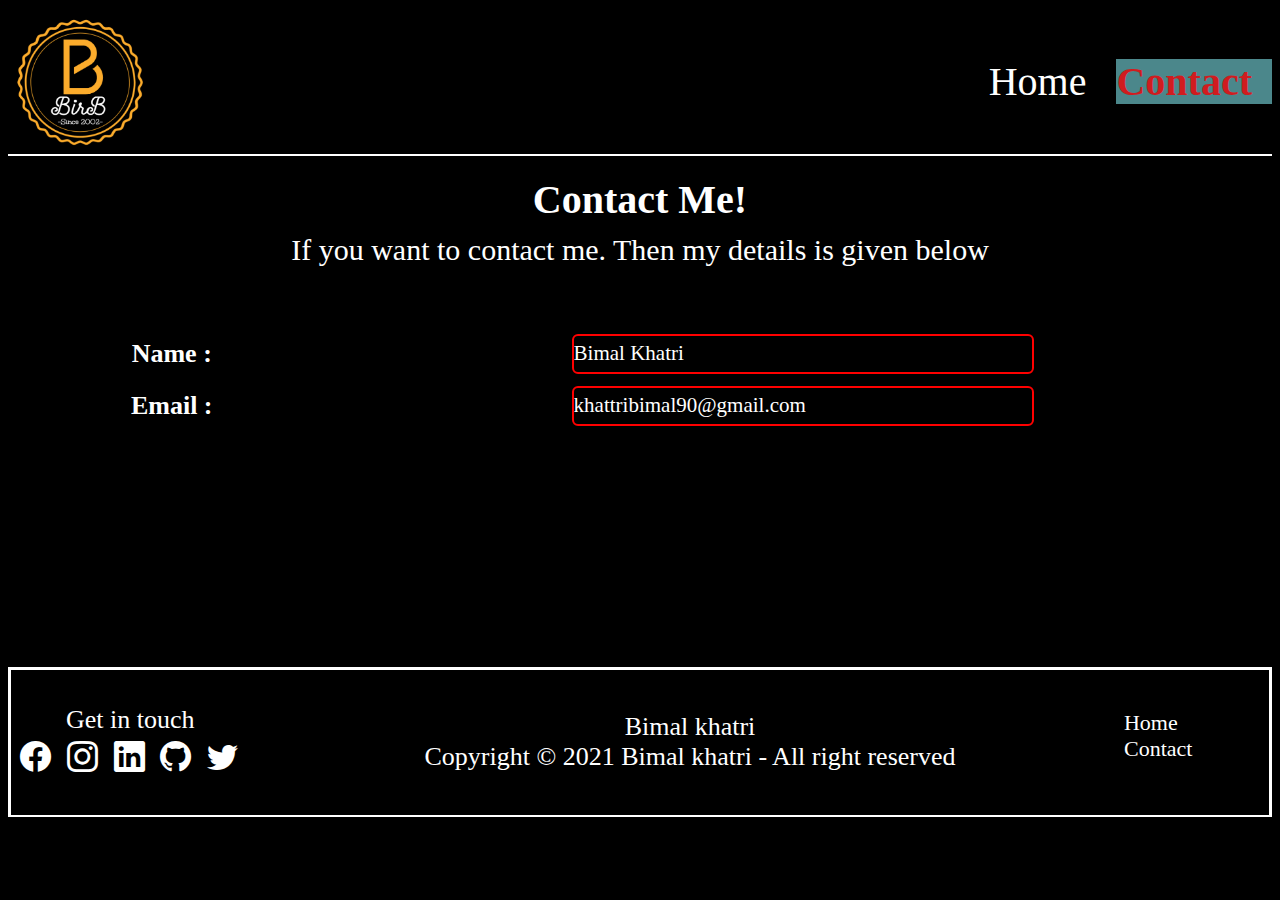
==== contact.html @ c2a44349 "Add files via upload" ====
<!DOCTYPE html>
<html>

<!--head section of my contact page's html starts here-->

	<head>
		<meta charset="UTF-8"/>
		<meta name="Description"  content="This is ContactPage of my portfolio"/>
		<meta name="author"  content="Bimal Khatri"/>
		<title> Contact page </title>
		<link rel="stylesheet" href="CSS/contact.css">
		<link rel="stylesheet" href="https://cdn.jsdelivr.net/npm/bootstrap-icons@1.5.0/font/bootstrap-icons.css">
		<script src="JavaScript/Submit.js"> </script>
		
	</head>

<!--head section of my contact page's html ends here-->

<!--body section of my contact page's html starts here-->

	<body>

		<!--nav section of my contact page's html starts here-->

		<nav id="nav">
			<div class="container">
				<a href="index.html"><img src="image/logo.png" alt="logo showing BirB" class="logo"/></a>
				<ul>
					<li><a href="index.html"> Home </a></li>
					<li><a href="contact.html" class="active"> Contact </a></li>
				</ul>
			</div>
		</nav>

		<!--nav section of my contact page's html ends here-->

		<!--section1 of my contact page's html starts here-->

		<section id="section1">
			<div class="container">
				<div class="section1-content">
					<h1> Contact Me!</h1>
					<p> If you want to contact me. Then my details is given below </p> 
				</div>
			</div>
		</section>

		<!--section1 of my contact page's html ends here-->

		<!--section2 of my contact page's html starts here-->

		<section class="section2">
			<div class="container">
				<form id = "form">
					<table class="table">
						<tr>
							<td> <label for="name"> Name : </label> <t/d>
							<td><input type="text" name="name" id="name"class="input" value="Bimal Khatri" readonly> </td>
						</tr>

						<tr>
							<td> <label for="email"> Email : </label> </td>
							<td><input type="email" name="email" id="email" class="input" value = "khattribimal90@gmail.com" readonly></td>
						</tr>
					</table>
				</form>
			</div>
		</section>

		<!--section2 of my contact page's html ends here-->

		<!--footer of my contact page's html starts here-->

		<footer id="footer">
			<div class="container">
				<div class="footer-element">
					<div class="media">
						<p> Get in touch</p>
						<ul>
							<li><a href="https://www.facebook.com/bimal.kshetri.3111/" target="_blank"> <i class="bi bi-facebook"></i> </a></li>
							<li><a href="https://www.instagram.com/bb._.g.o.d/" target="_blank"> <i class="bi bi-instagram"></i> </a></li>
							<li><a href="https://www.linkedin.com/in/bimal-kc-993707216" target= "_blank"> <i class= "bi bi-linkedin"></i> </a></li>
							<li><a href="https://github.com/Bimal-kc" target= "_blank"> <i class= "bi bi-github"></i> </a></li>
							<li><a href="https://twitter.com/bimalkh80249679" target="_blank"> <i class="bi bi-twitter"></i> </a></li>
						</ul>
					</div>

					<div class="copyright">
						<h>Bimal khatri<h>
						<p>Copyright &copy; 2021 Bimal khatri - All right reserved<p>
					</div>


					<div class="link">
						<ul>
							<li><a href="index.html"> Home </a></li>
							<li><a href="contact.html"> Contact </a></li>
						</ul>
					</div>
				</div>
			</div>
		</footer>

		<!--footer of my contact page's html ends here-->

	</body>
</html>
---- CSS/contact.css ----
*{
	border: 0px;
	padding: 0px;
	box-sizing: border-box;
	color: white;
	background-color: black;
	font-family: 'Times New Roman', Times, serif;
}


.container{
	width: 100%; 
	margin: auto;
	overflow: hidden;
}



/* style for Navigation bar starts here.*/

#nav ul{
	list-style: none;
	float: right;
	margin-top: 40px;
}

#nav ul li{
	display: inline;
}

#nav{
	background-color: black;
	padding-top: 10px;
	border-bottom: 2px solid white;
}

#nav a{
	text-decoration: none;
	padding-right: 20px;
	color: white;
	font-size: 40px;
}
#nav a:hover{
	color: blue;
}
#nav a.active{
	color: #D01C1FFF;
	font-weight: bold;
	background-color: #4B878BFF;
}
.logo{
	width: 150px;
	height: auto;
	float: left;
}

/* style for Navigation bar ends here.*/



/* style for contact Me section starts here.*/
#section1{
	padding-top: 20px;
}
.section1-content h1{
	text-align: center;
	font-size: 40px;
	width: 300px;
	margin: auto;
	margin-bottom: 10px;
}
.section1-content p{
	font-size: 30px;
	text-align: center;
	width: 90%;
	margin: auto;
}

/* style for contact Me section ends here.*/



/* style for form section starts here.*/

#form{
	width:100%;
	margin: auto;
	height: 400px;
	padding-top: 20px;
	padding-bottom: 40px;
}
.table{
	width: 100%;
	margin: auto;
	text-align: center;
	margin-top: 40px;
}
.table tr, td{
	padding: 5px;
	padding-left: 10px;
	font-size: 26px;
	font-weight: bold;
	margin-top: 100px;
}

.input{
	border: 2px solid red;
	width: 50%;
	height: 40px;
	font-size: 21px;
  	border-radius: 6px;	
}


/* style for footer section starts here.*/



#footer{
	color: white;
	height: 150px;
	border: 3px solid white;
}



.footer-element{
	display:flex;
	justify-content:space-between;
	height: 145px;
}




.footer-element ul{
	list-style: none;
}




.footer-element a{
	text-decoration: none;
}



#footer a:hover{
	color: blue;
}




#footer i:hover{
	color: blue;
}




.media{
	padding-top:35px;
	width:250px;
	height: 150px;
	font-size: 26px;
}


.media ul{
	margin:5px;
}

.media li{
	display: inline;
}



.media a{
	font-size: 31px;
	margin: 4px;;
}



.media p{
	
	padding:0px;
	padding-left: 55px;
	margin:0px;
}


.copyright{
	width:auto;
	font-size: 26px;
	margin:auto;
	text-align: center;
	
}



.copyright p{
	margin:auto;
}



.link{
	padding-top: 40px;
	width:150px;
	font-size: 22px;
	
}
.link ul{
	margin: 0px;
	padding-bottom: 5px;
	padding-left: 5px;
}



/* style for footer ends here.*/
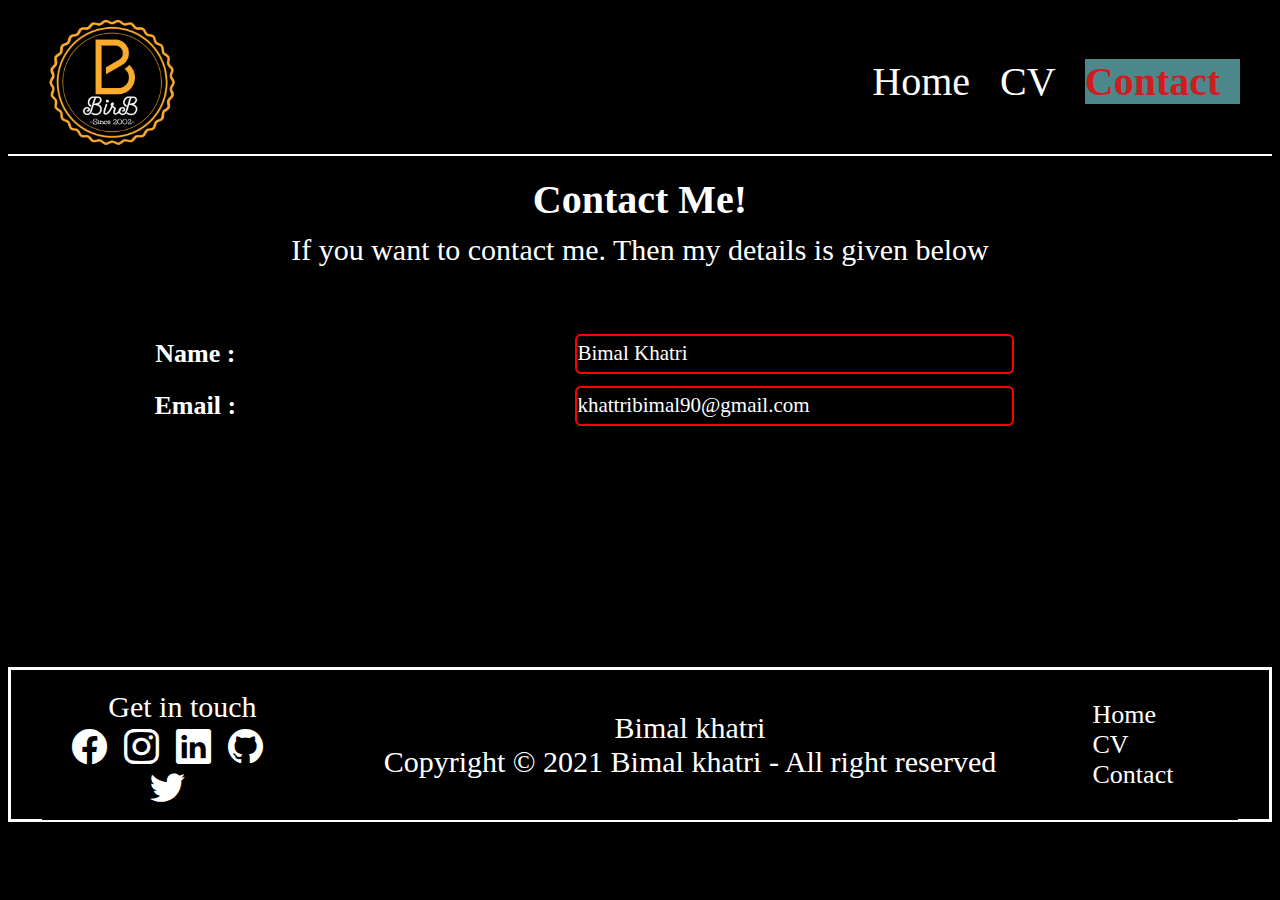
==== commit da4b6156: "Add files via upload" ====
--- a/contact.html
+++ b/contact.html
@@ -27,6 +27,7 @@
 				<a href="index.html"><img src="image/logo.png" alt="logo showing BirB" class="logo"/></a>
 				<ul>
 					<li><a href="index.html"> Home </a></li>
+					<li><a href="cv.html"> CV </a></li>
 					<li><a href="contact.html" class="active"> Contact </a></li>
 				</ul>
 			</div>
@@ -94,6 +95,7 @@
 					<div class="link">
 						<ul>
 							<li><a href="index.html"> Home </a></li>
+							<li><a href="cv.html"> CV </a></li>
 							<li><a href="contact.html"> Contact </a></li>
 						</ul>
 					</div>
--- a/CSS/contact.css
+++ b/CSS/contact.css
@@ -9,7 +9,7 @@
 
 
 .container{
-	width: 100%; 
+	width: 95%; 
 	margin: auto;
 	overflow: hidden;
 }
@@ -17,7 +17,6 @@
 
 
 /* style for Navigation bar starts here.*/
-
 #nav ul{
 	list-style: none;
 	float: right;
@@ -118,7 +117,7 @@
 
 #footer{
 	color: white;
-	height: 150px;
+	height: 155px;
 	border: 3px solid white;
 }
 
@@ -127,7 +126,7 @@
 .footer-element{
 	display:flex;
 	justify-content:space-between;
-	height: 145px;
+	height: 150px;
 }
 
 
@@ -161,10 +160,11 @@
 
 
 .media{
-	padding-top:35px;
+	padding-top:20px;
 	width:250px;
 	height: 150px;
-	font-size: 26px;
+	font-size: 30px;
+	text-align: center;
 }
 
 
@@ -179,7 +179,7 @@
 
 
 .media a{
-	font-size: 31px;
+	font-size: 35px;
 	margin: 4px;;
 }
 
@@ -188,14 +188,14 @@
 .media p{
 	
 	padding:0px;
-	padding-left: 55px;
+	padding-left: 30px;
 	margin:0px;
 }
 
 
 .copyright{
 	width:auto;
-	font-size: 26px;
+	font-size: 30px;
 	margin:auto;
 	text-align: center;
 	
@@ -210,9 +210,9 @@
 
 
 .link{
-	padding-top: 40px;
+	padding-top: 30px;
 	width:150px;
-	font-size: 22px;
+	font-size: 26px;
 	
 }
 .link ul{
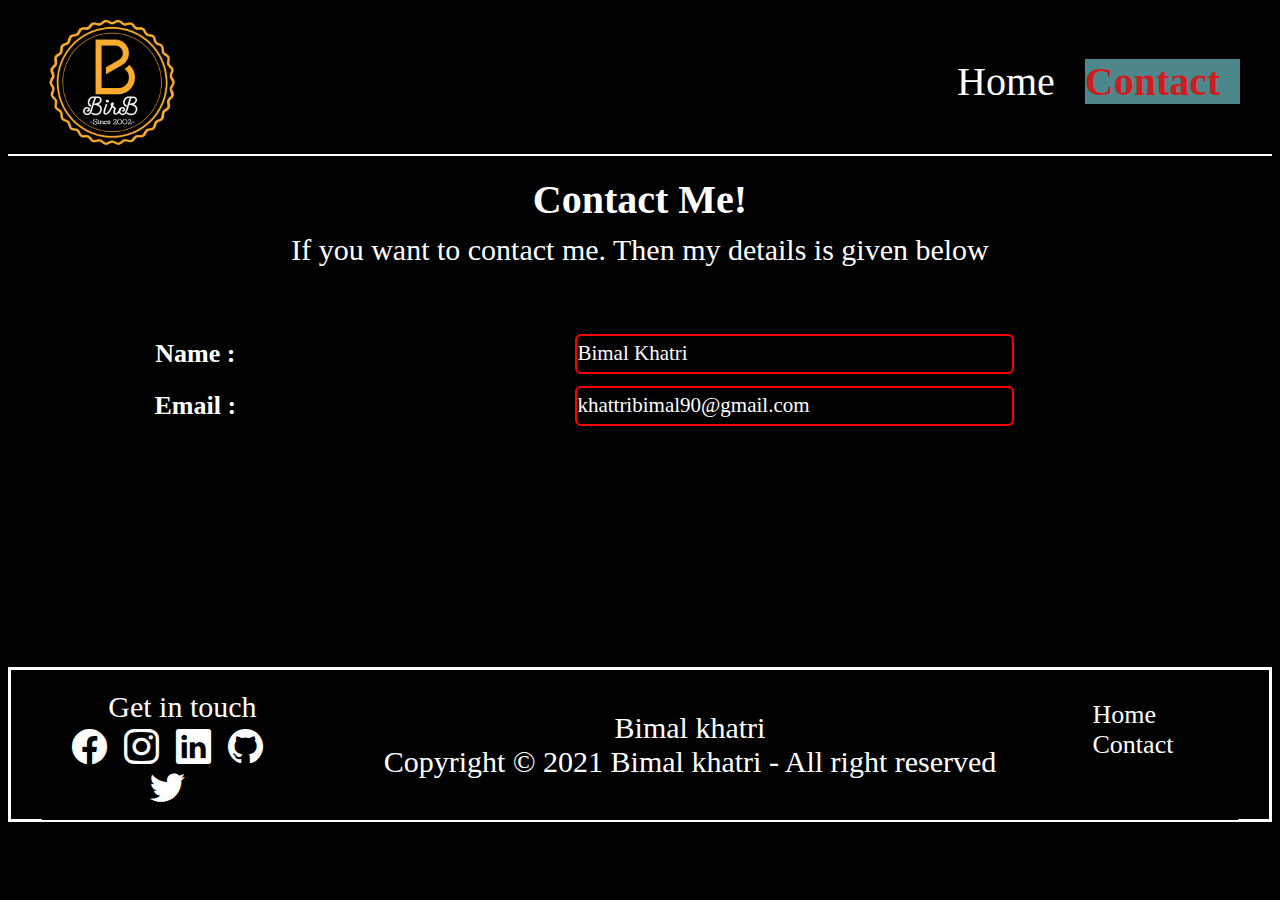
==== commit 2e7193dd: "Update contact.html" ====
--- a/contact.html
+++ b/contact.html
@@ -27,7 +27,6 @@
 				<a href="index.html"><img src="image/logo.png" alt="logo showing BirB" class="logo"/></a>
 				<ul>
 					<li><a href="index.html"> Home </a></li>
-					<li><a href="cv.html"> CV </a></li>
 					<li><a href="contact.html" class="active"> Contact </a></li>
 				</ul>
 			</div>
@@ -95,7 +94,6 @@
 					<div class="link">
 						<ul>
 							<li><a href="index.html"> Home </a></li>
-							<li><a href="cv.html"> CV </a></li>
 							<li><a href="contact.html"> Contact </a></li>
 						</ul>
 					</div>
@@ -106,4 +104,4 @@
 		<!--footer of my contact page's html ends here-->
 
 	</body>
-</html>+</html>
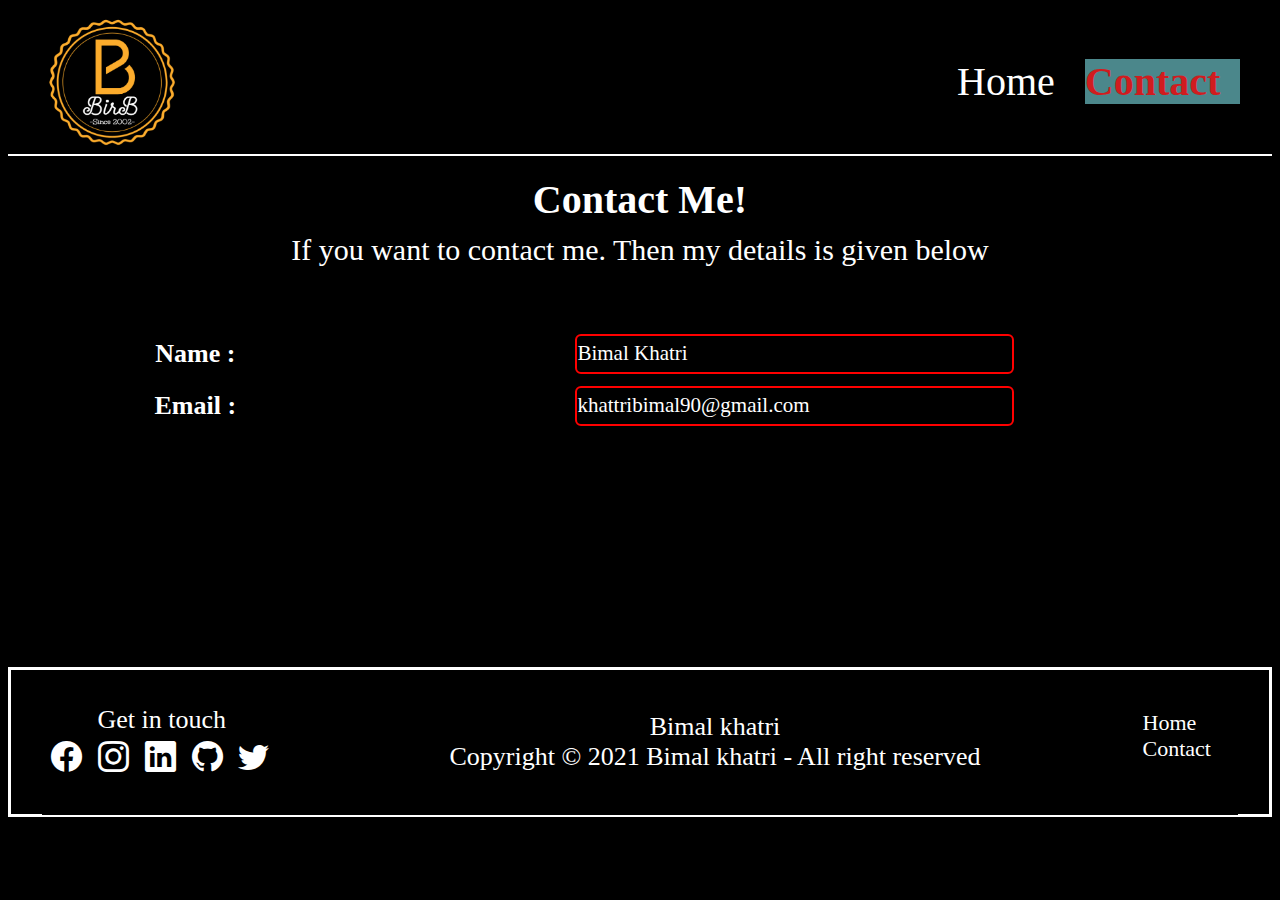
==== commit d7c8ae7c: "Update contact.html" ====
--- a/contact.html
+++ b/contact.html
@@ -100,7 +100,6 @@
 				</div>
 			</div>
 		</footer>
-
 		<!--footer of my contact page's html ends here-->
 
 	</body>
--- a/CSS/contact.css
+++ b/CSS/contact.css
@@ -117,7 +117,7 @@
 
 #footer{
 	color: white;
-	height: 155px;
+	height: 150px;
 	border: 3px solid white;
 }
 
@@ -126,7 +126,7 @@
 .footer-element{
 	display:flex;
 	justify-content:space-between;
-	height: 150px;
+	height: 145px;
 }
 
 
@@ -160,11 +160,10 @@
 
 
 .media{
-	padding-top:20px;
+	padding-top:35px;
 	width:250px;
 	height: 150px;
-	font-size: 30px;
-	text-align: center;
+	font-size: 26px;
 }
 
 
@@ -179,7 +178,7 @@
 
 
 .media a{
-	font-size: 35px;
+	font-size: 31px;
 	margin: 4px;;
 }
 
@@ -188,14 +187,14 @@
 .media p{
 	
 	padding:0px;
-	padding-left: 30px;
+	padding-left: 55px;
 	margin:0px;
 }
 
 
 .copyright{
 	width:auto;
-	font-size: 30px;
+	font-size: 26px;
 	margin:auto;
 	text-align: center;
 	
@@ -210,9 +209,9 @@
 
 
 .link{
-	padding-top: 30px;
-	width:150px;
-	font-size: 26px;
+	padding-top: 40px;
+	width:100px;
+	font-size: 22px;
 	
 }
 .link ul{
@@ -221,6 +220,4 @@
 	padding-left: 5px;
 }
 
-
-
-/* style for footer ends here.*/+/* style for footer ends here.*/
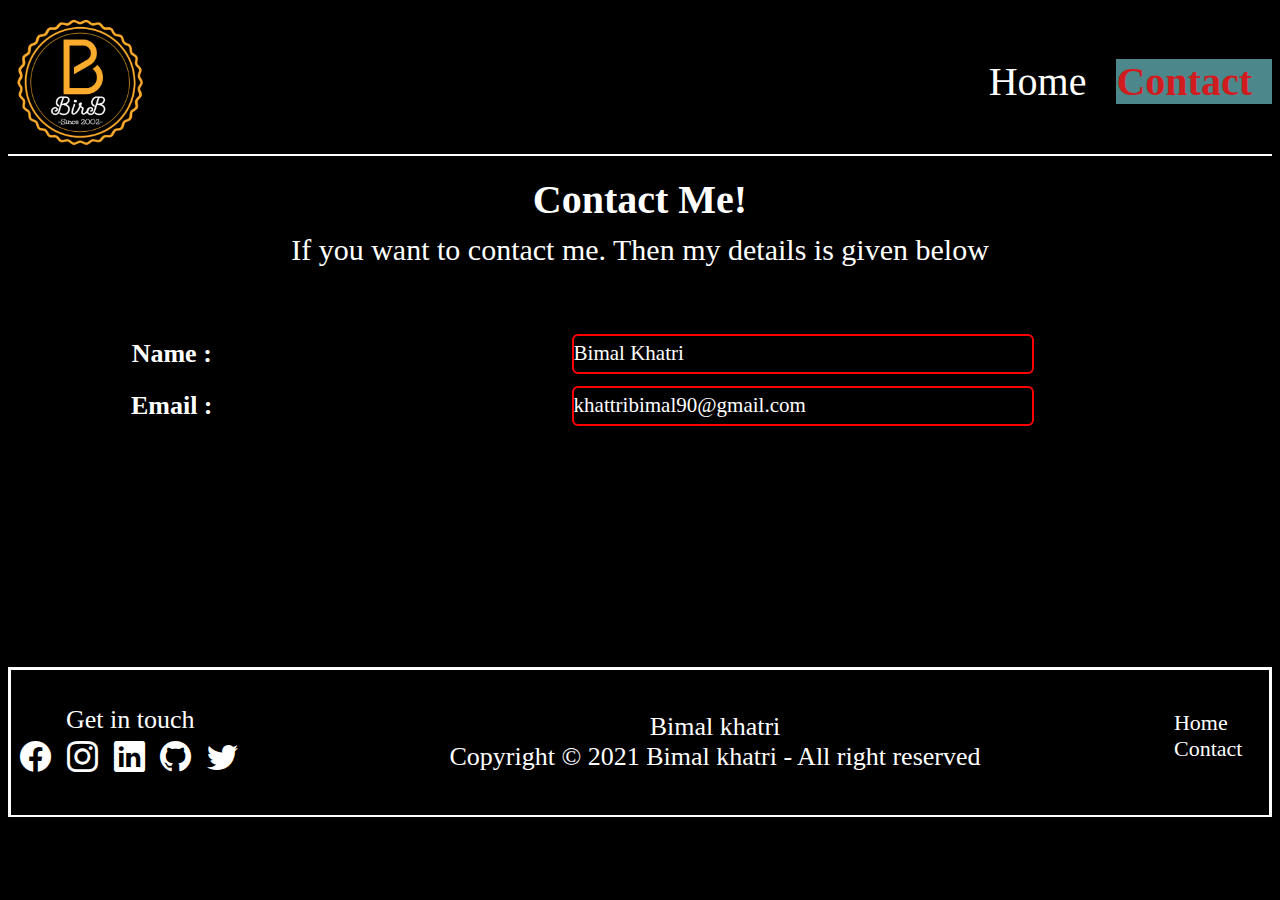
==== commit fbee2e76: "Update contact.html" ====
--- a/contact.html
+++ b/contact.html
@@ -103,4 +103,4 @@
 		<!--footer of my contact page's html ends here-->
 
 	</body>
-</html>
+</html> 
--- a/CSS/contact.css
+++ b/CSS/contact.css
@@ -2,36 +2,45 @@
 	border: 0px;
 	padding: 0px;
 	box-sizing: border-box;
+	background-color:black;
 	color: white;
-	background-color: black;
 	font-family: 'Times New Roman', Times, serif;
 }
 
-
 .container{
-	width: 95%; 
+	width: 100%; 
 	margin: auto;
 	overflow: hidden;
 }
 
 
-
 /* style for Navigation bar starts here.*/
+
+
+
 #nav ul{
 	list-style: none;
 	float: right;
 	margin-top: 40px;
 }
 
+
+
+
 #nav ul li{
 	display: inline;
 }
+
+
 
 #nav{
 	background-color: black;
 	padding-top: 10px;
 	border-bottom: 2px solid white;
-}
+	overflow: hidden;
+}
+
+
 
 #nav a{
 	text-decoration: none;
@@ -39,19 +48,28 @@
 	color: white;
 	font-size: 40px;
 }
+
+
 #nav a:hover{
 	color: blue;
 }
+
+
+
 #nav a.active{
 	color: #D01C1FFF;
 	font-weight: bold;
 	background-color: #4B878BFF;
 }
+
+
+
 .logo{
 	width: 150px;
 	height: auto;
 	float: left;
 }
+
 
 /* style for Navigation bar ends here.*/
 
